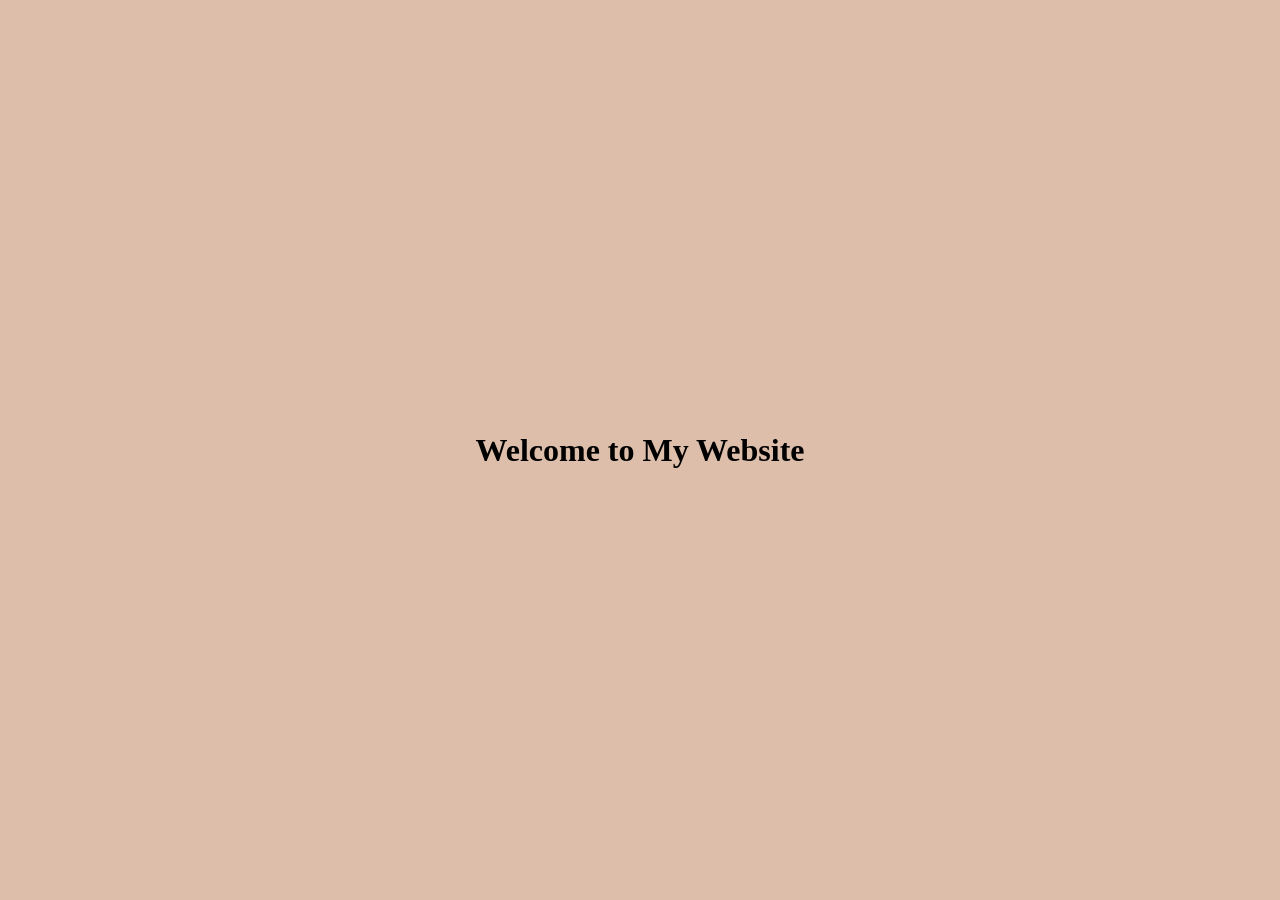
==== Lab_01/index.html @ 80adc9e5 "Add templates" ====
<!DOCTYPE html>
<html lang="pl">
<head>
  <meta charset="UTF-8" />
  <meta name="viewport" content="width=device-width, initial-scale=1.0" />
  <title>My Website</title>
  <link rel="stylesheet" href="./style.css" />
</head>
<body>
  <main class="main-container">
    <h1>Welcome to My Website</h1>
  </main>
  <script src="index.js"></script>
</body>
</html>
---- Lab_01/style.css ----
html {
  background-color: #DDBEAA;
  height: 100vh;
}
body {
  height: 100vh;
  margin: 0;
}
.main-container {
  height: 100%;
  display: flex;
  align-items: center;
  justify-content: center;
}
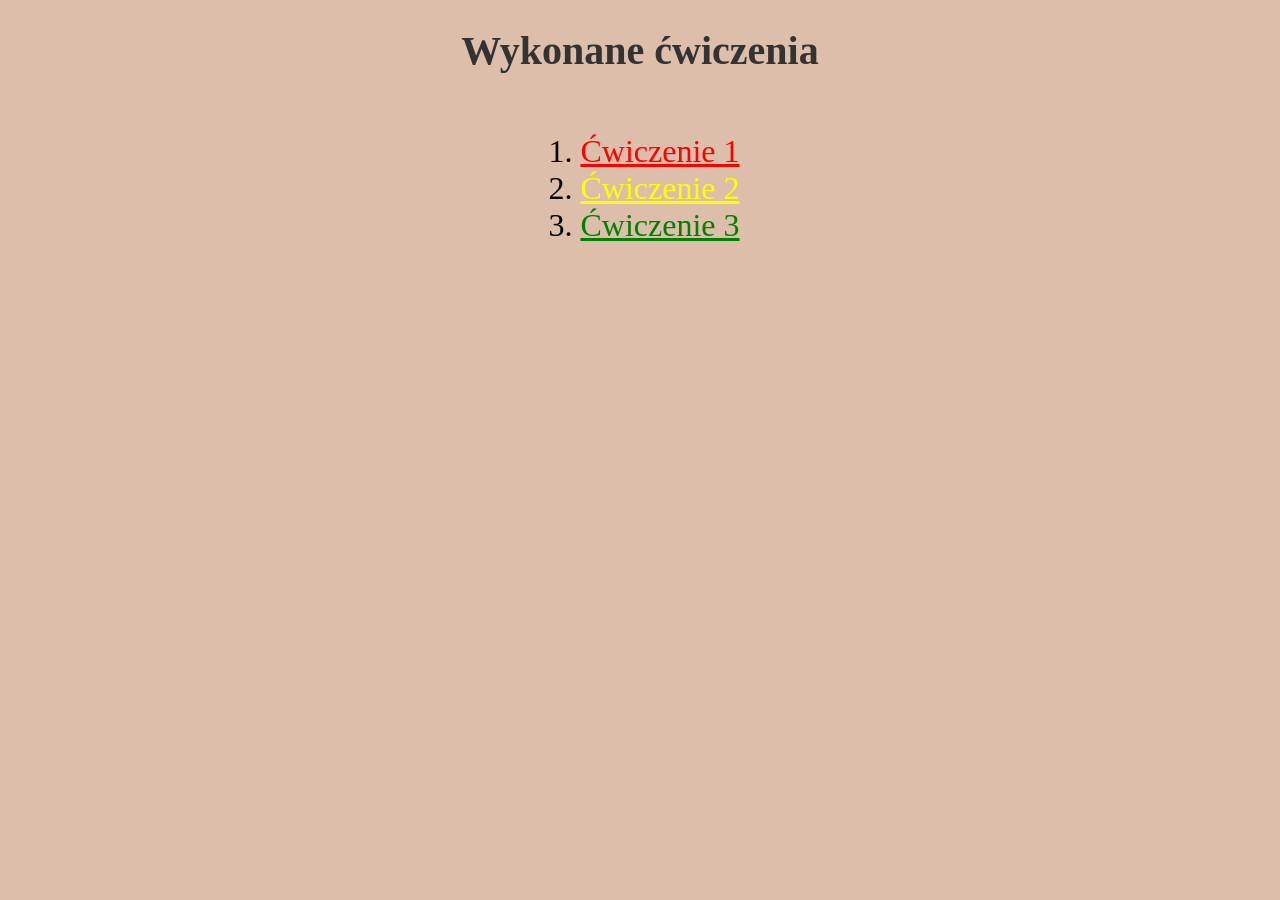
==== commit b53038c7: "cos tu jest" ====
--- a/Lab_01/index.html
+++ b/Lab_01/index.html
@@ -8,7 +8,12 @@
 </head>
 <body>
   <main class="main-container">
-    <h1>Welcome to My Website</h1>
+    <h1 id="tytul">Wykonane ćwiczenia</h1>
+    <ol id="cwiczenia">
+      <li><a id="pierwsze" href="cwiczenie1.html">Ćwiczenie 1</a></li>
+      <li><a id="drugie" href="cwiczenie2.html">Ćwiczenie 2</a></li>
+      <li><a id="trzecie" href="cwiczenie3.html">Ćwiczenie 3</a></li>
+    </ol>
   </main>
   <script src="index.js"></script>
 </body>
--- a/Lab_01/style.css
+++ b/Lab_01/style.css
@@ -9,6 +9,44 @@
 .main-container {
   height: 100%;
   display: flex;
+  flex-direction:column;
   align-items: center;
-  justify-content: center;
-}+  justify-content: flex-start;
+}
+#tytul{
+  color: #333;
+  font-size: 2.5rem;
+  text-align: center;
+}
+#cwiczenia{
+  font-size: 2rem;
+  text-align: center;
+}
+#pierwsze{
+  color:red;
+}
+#drugie{
+  color:yellow;
+
+}
+#trzecie{
+  color:green;
+}
+#pierwsze:visited{
+  color:rgb(243, 58, 58)
+}
+#drugie:visited{
+  color:rgb(238, 241, 56)
+}
+#trzecie:visited{
+  color:rgb(85, 212, 85)
+}
+#pierwsze:hover{
+  color:blue;
+}
+#drugie:hover{
+  color:blue;
+}
+#trzecie:hover{
+  color:blue;
+}
